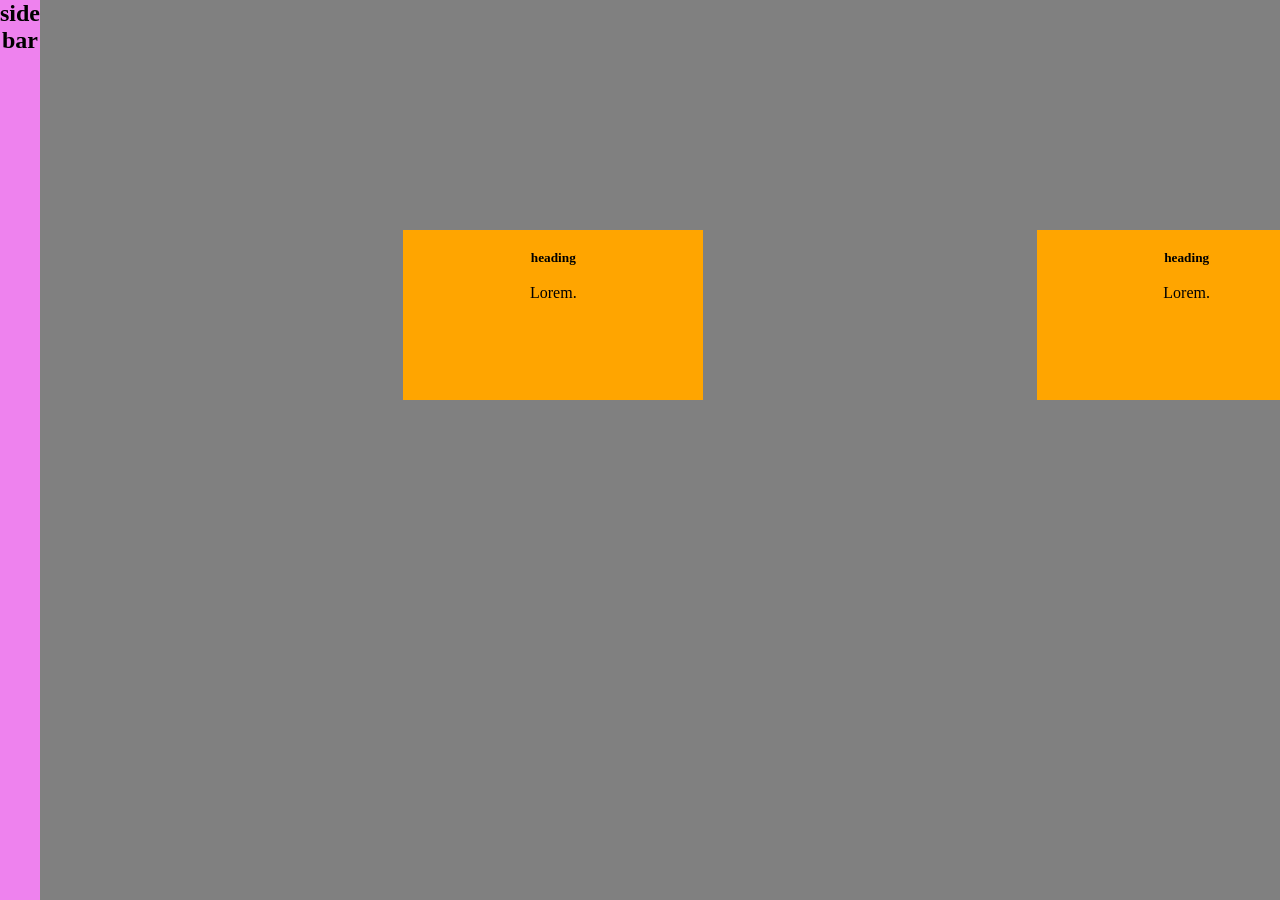
==== task1/index.html @ 2118477a "assignments" ====
<!DOCTYPE html>
<html lang="en">
<head>
    <meta charset="UTF-8">
    <meta name="viewport" content="width=device-width, initial-scale=1.0">
    <link rel="stylesheet" href="styles.css">
    <title>Document</title>
</head>
<body>
    <div class="common">
<div class="side">
    <h2>side bar</h2>
</div>
<div class="row">
        <section class="card">
    <h5>heading</h5>
    <br>
    <p>Lorem.</p>
        </section>
        <section class="card">
    <h5>heading</h5>
    <br>
    <p>Lorem.</p>
        </section>
</div>
<div class="row">
        <section class="card">
    <h5>heading</h5>
    <br>
    <p>Lorem.</p>
        </section>
        <section class="card">
    <h5>heading</h5>
    <br>
    <p>Lorem.</p>
        </section>
</div> 
</div>
</body>
</html>
---- task1/styles.css ----
*{
    padding: 0;
    margin: 0;
    box-sizing: border-box;
}

.row{
    display: flex;
    justify-content: space-evenly;
    background-color: grey;
     padding-right: 29.5px;    
     padding-left: 30px;
     padding-top: 200px;
     
}
.card{
    background-color: orange;
     margin-top: 30px;
     align-items: center; 
    width: 800px;   
    height: 170px;
   padding-top: 20px;
    text-align: center;
   flex: 0 0 300px;
   justify-content: center;
}
.side{
    text-align: center;
    background-color: violet;
    width: 100px;
    
}
.common{
    display: flex;
    height: 100vh;
}
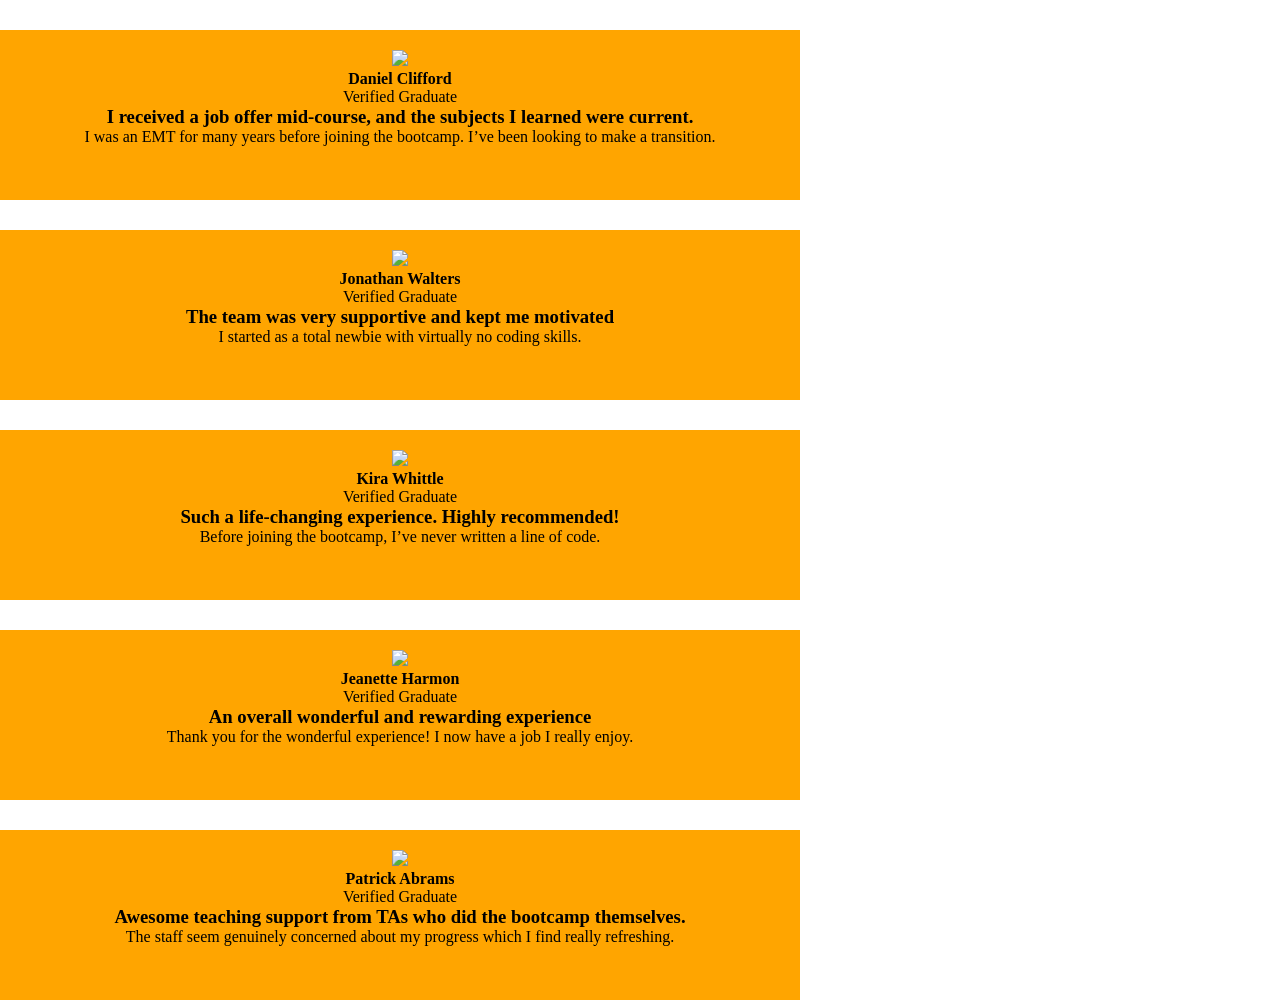
==== commit 866732d5: "index.html" ====
--- a/task1/index.html
+++ b/task1/index.html
@@ -4,37 +4,81 @@
     <meta charset="UTF-8">
     <meta name="viewport" content="width=device-width, initial-scale=1.0">
     <link rel="stylesheet" href="styles.css">
-    <title>Document</title>
+    <title>Testimonials</title>
 </head>
 <body>
-    <div class="common">
-<div class="side">
-    <h2>side bar</h2>
+
+<div class="container">
+
+    <div class="card card1">
+        <div class="profile">
+            <img src="https://randomuser.me/api/portraits/men/32.jpg">
+            <div>
+                <h4>Daniel Clifford</h4>
+                <p>Verified Graduate</p>
+            </div>
+        </div>
+        <h3>
+            I received a job offer mid-course, and the subjects I learned were current.
+        </h3>
+        <p>
+            I was an EMT for many years before joining the bootcamp. I’ve been looking to make a transition.
+        </p>
+    </div>
+
+    <div class="card card2">
+        <div class="profile">
+            <img src="https://randomuser.me/api/portraits/men/45.jpg">
+            <div>
+                <h4>Jonathan Walters</h4>
+                <p>Verified Graduate</p>
+            </div>
+        </div>
+        <h3>The team was very supportive and kept me motivated</h3>
+        <p>I started as a total newbie with virtually no coding skills.</p>
+    </div>
+
+    <div class="card card3">
+        <div class="profile">
+            <img src="https://randomuser.me/api/portraits/women/44.jpg">
+            <div>
+                <h4>Kira Whittle</h4>
+                <p>Verified Graduate</p>
+            </div>
+        </div>
+        <h3>Such a life-changing experience. Highly recommended!</h3>
+        <p>Before joining the bootcamp, I’ve never written a line of code.</p>
+    </div>
+
+    <div class="card card4">
+        <div class="profile">
+            <img src="https://randomuser.me/api/portraits/women/68.jpg">
+            <div>
+                <h4>Jeanette Harmon</h4>
+                <p>Verified Graduate</p>
+            </div>
+        </div>
+        <h3>An overall wonderful and rewarding experience</h3>
+        <p>Thank you for the wonderful experience! I now have a job I really enjoy.</p>
+    </div>
+
+    <div class="card card5">
+        <div class="profile">
+            <img src="https://randomuser.me/api/portraits/men/75.jpg">
+            <div>
+                <h4>Patrick Abrams</h4>
+                <p>Verified Graduate</p>
+            </div>
+        </div>
+        <h3>
+            Awesome teaching support from TAs who did the bootcamp themselves.
+        </h3>
+        <p>
+            The staff seem genuinely concerned about my progress which I find really refreshing.
+        </p>
+    </div>
+
 </div>
-<div class="row">
-        <section class="card">
-    <h5>heading</h5>
-    <br>
-    <p>Lorem.</p>
-        </section>
-        <section class="card">
-    <h5>heading</h5>
-    <br>
-    <p>Lorem.</p>
-        </section>
-</div>
-<div class="row">
-        <section class="card">
-    <h5>heading</h5>
-    <br>
-    <p>Lorem.</p>
-        </section>
-        <section class="card">
-    <h5>heading</h5>
-    <br>
-    <p>Lorem.</p>
-        </section>
-</div> 
-</div>
+
 </body>
-</html>+</html>
